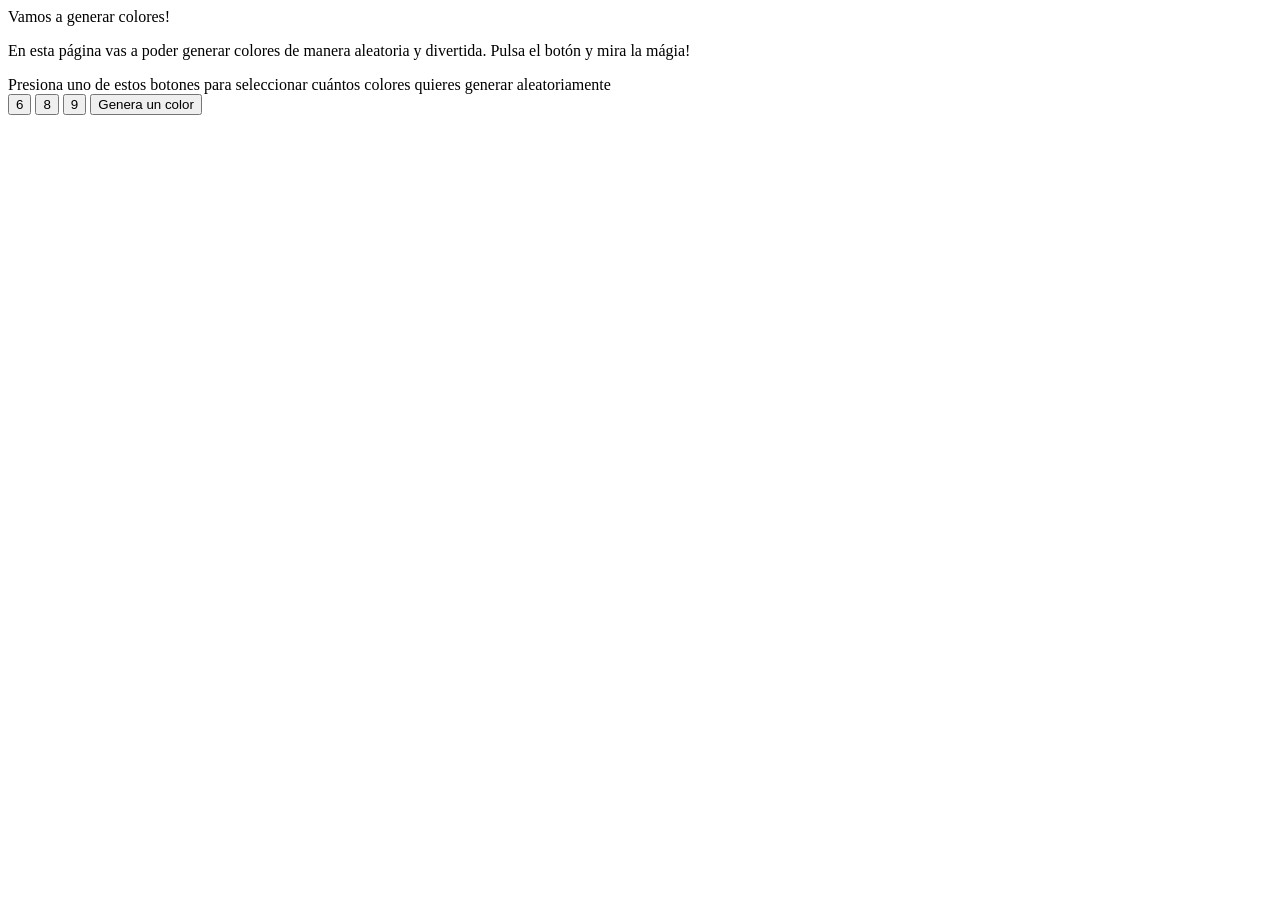
==== Desarrollo/index.html @ b22876b4 "Se genera la maqueta con el botón principal y los 3 botones para elegir la cantidad de paletas que v" ====
<!doctype html>
<html lang="en">
  <head>
    <meta charset="UTF-8" />
    <meta name="viewport" content="width=device-width, initial-scale=1.0" />
    <title>Generador de colores aleatorios</title>
  </head>
  <body>
    <header>Vamos a generar colores!</header>
    <p>
      En esta página vas a poder generar colores de manera aleatoria y
      divertida. Pulsa el botón y mira la mágia!
    </p>
    <div>
      Presiona uno de estos botones para seleccionar cuántos colores quieres
      generar aleatoriamente
    </div>
    <button class="boton-seis-colores">6</button>
    <button class="boton-ocho-colores">8</button>
    <button class="boton-nueve-colores">9</button>
    <button id="botonPrincipal">Genera un color</button>
    <script src="script.js"></script>
  </body>
</html>
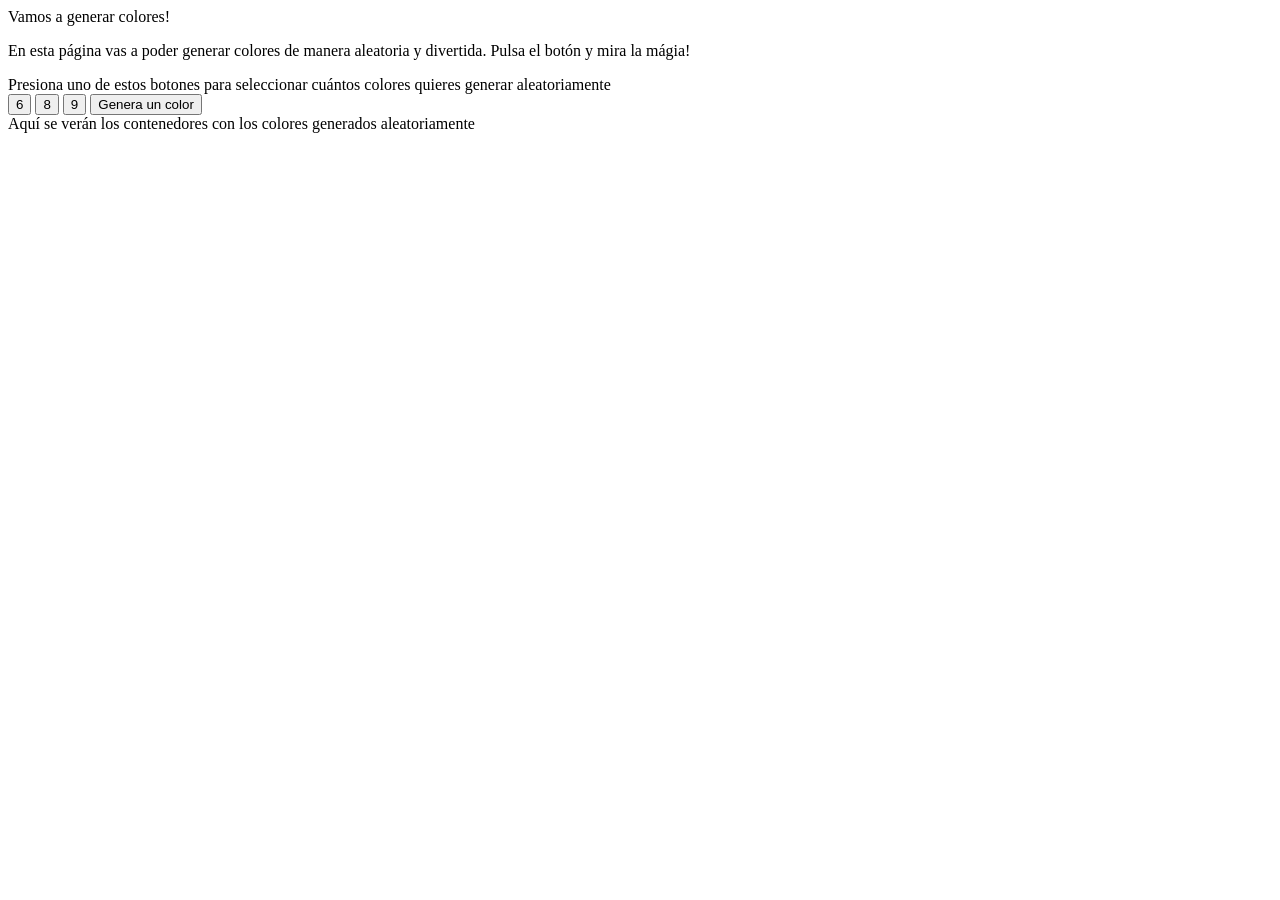
==== commit 17336536: "Se crean los botones para generar contenedores para los colores según se selecciones 6, 8 o 9. Se us" ====
--- a/Desarrollo/index.html
+++ b/Desarrollo/index.html
@@ -19,6 +19,9 @@
     <button class="boton-ocho-colores">8</button>
     <button class="boton-nueve-colores">9</button>
     <button id="botonPrincipal">Genera un color</button>
+    <div id="espacio-contenedores-colores">
+      Aquí se verán los contenedores con los colores generados aleatoriamente
+    </div>
     <script src="script.js"></script>
   </body>
 </html>
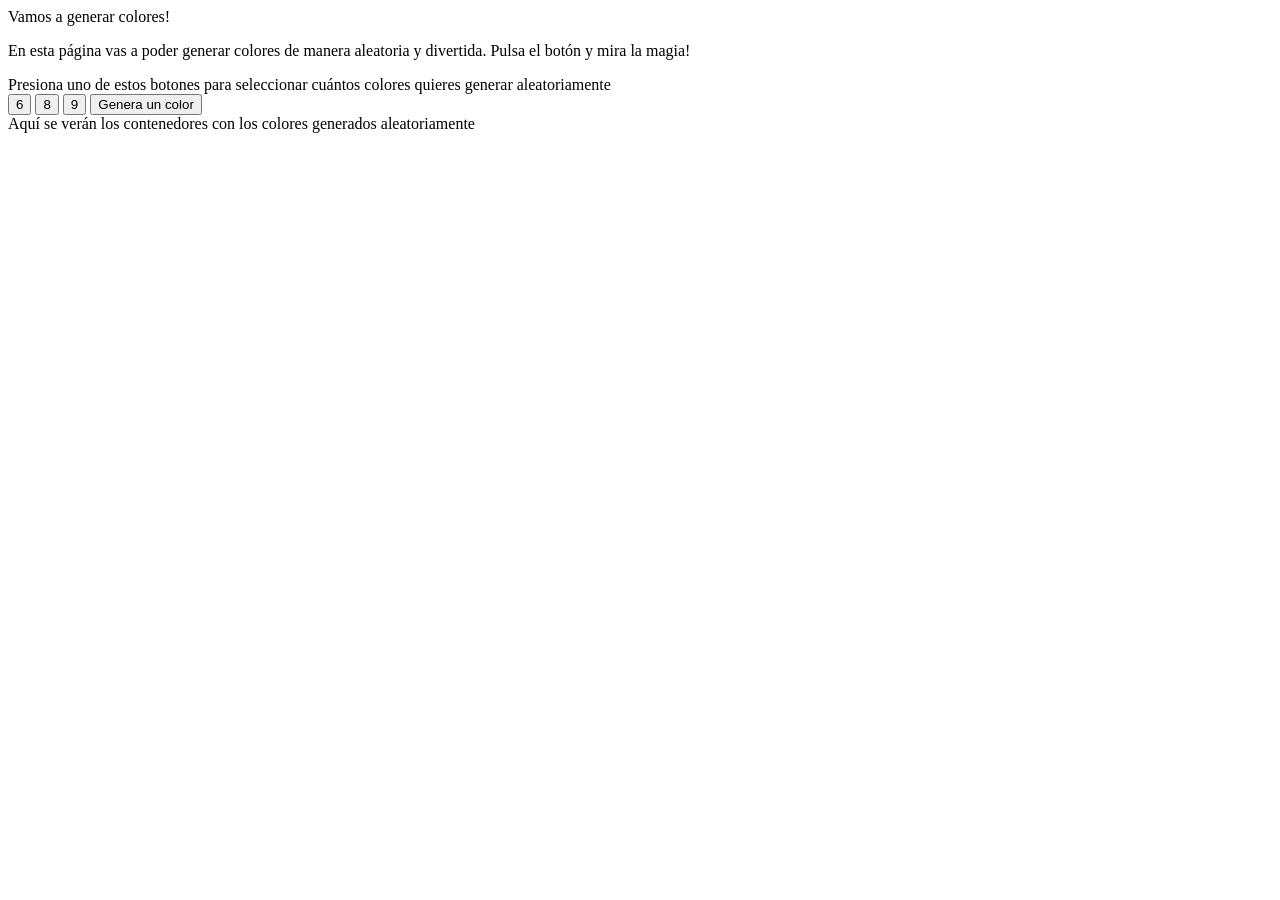
==== commit 50d09510: "Se cambian las clases de los botones para generar los contenedores de los colores para tener más cla" ====
--- a/Desarrollo/index.html
+++ b/Desarrollo/index.html
@@ -9,15 +9,15 @@
     <header>Vamos a generar colores!</header>
     <p>
       En esta página vas a poder generar colores de manera aleatoria y
-      divertida. Pulsa el botón y mira la mágia!
+      divertida. Pulsa el botón y mira la magia!
     </p>
     <div>
       Presiona uno de estos botones para seleccionar cuántos colores quieres
       generar aleatoriamente
     </div>
-    <button class="boton-seis-colores">6</button>
-    <button class="boton-ocho-colores">8</button>
-    <button class="boton-nueve-colores">9</button>
+    <button id="boton-seis-colores" class="boton-generar-contenedor">6</button>
+    <button id="boton-ocho-colores" class="boton-generar-contenedor">8</button>
+    <button id="boton-nueve-colores" class="boton-generar-contenedor">9</button>
     <button id="botonPrincipal">Genera un color</button>
     <div id="espacio-contenedores-colores">
       Aquí se verán los contenedores con los colores generados aleatoriamente
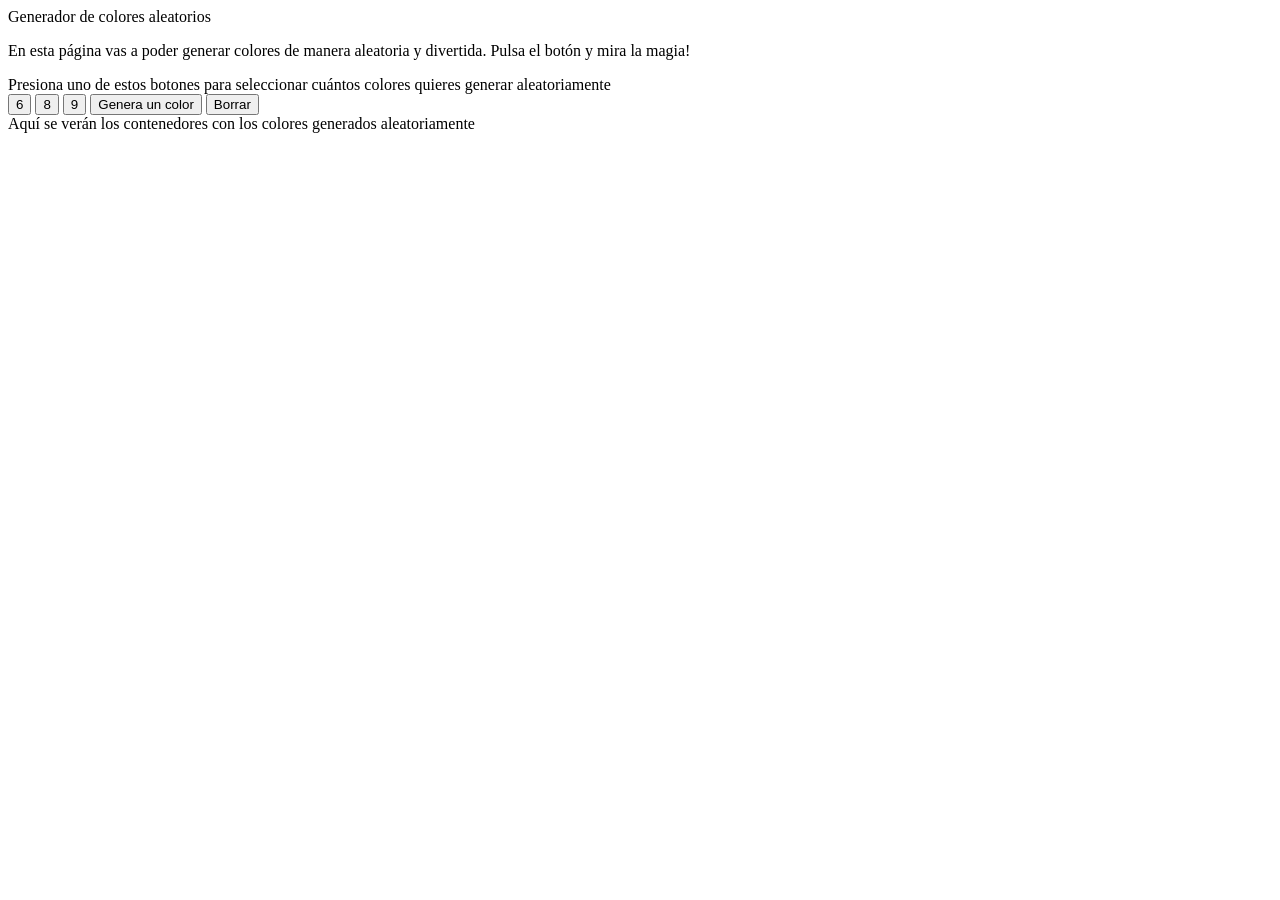
==== commit a6f924d2: "Se realizan cambios menores en el título, se agrega un botón para borrar los contenedores de colores" ====
--- a/Desarrollo/index.html
+++ b/Desarrollo/index.html
@@ -6,7 +6,7 @@
     <title>Generador de colores aleatorios</title>
   </head>
   <body>
-    <header>Vamos a generar colores!</header>
+    <header>Generador de colores aleatorios</header>
     <p>
       En esta página vas a poder generar colores de manera aleatoria y
       divertida. Pulsa el botón y mira la magia!
@@ -19,6 +19,7 @@
     <button id="boton-ocho-colores" class="boton-generar-contenedor">8</button>
     <button id="boton-nueve-colores" class="boton-generar-contenedor">9</button>
     <button id="botonPrincipal">Genera un color</button>
+    <button id="borrar-contenedores-de-colores">Borrar</button>
     <div id="espacio-contenedores-colores">
       Aquí se verán los contenedores con los colores generados aleatoriamente
     </div>
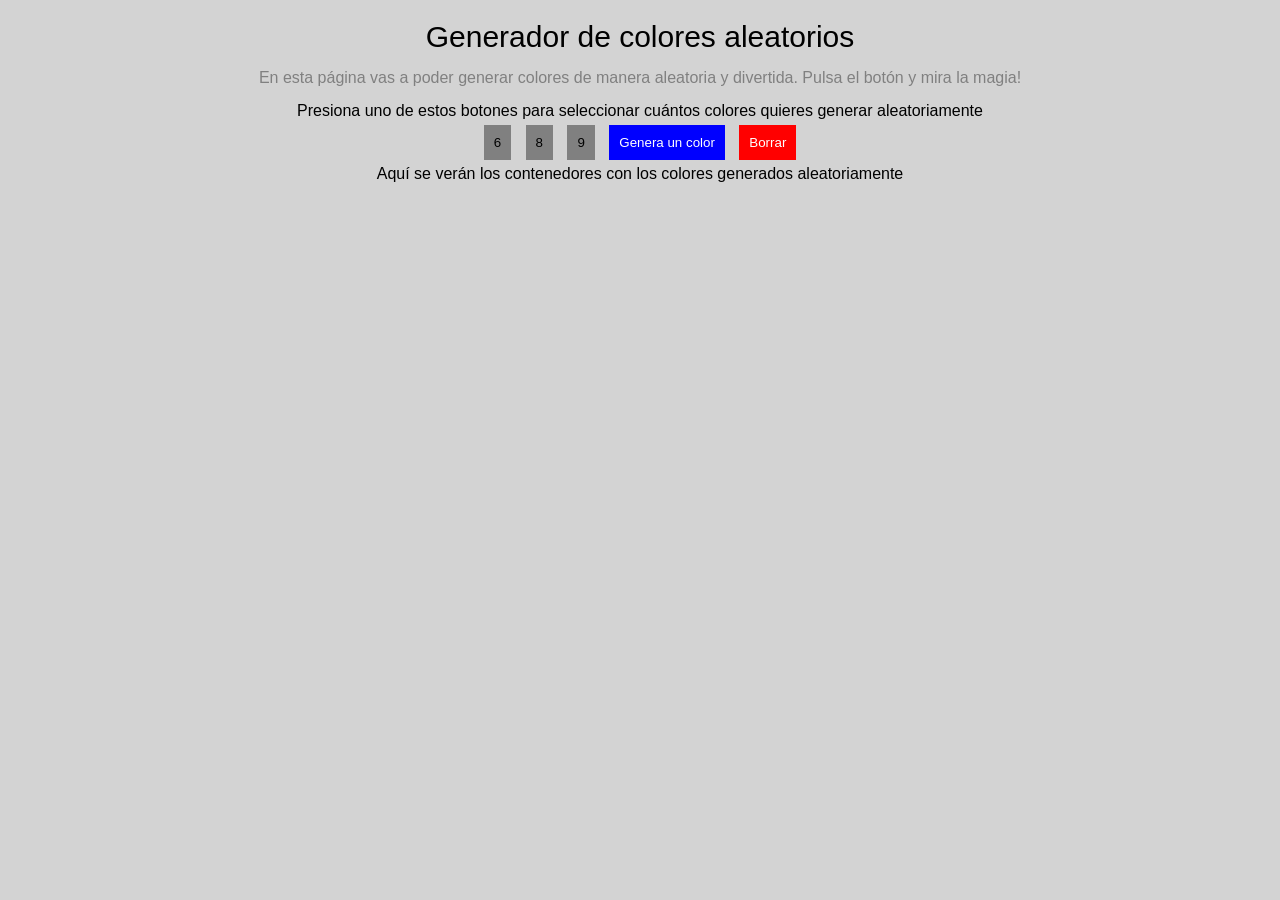
==== commit 5c3d8537: "Se generan los estilos para la página para dar color e interactividad a los botones, se realizan cam" ====
--- a/Desarrollo/index.html
+++ b/Desarrollo/index.html
@@ -3,6 +3,7 @@
   <head>
     <meta charset="UTF-8" />
     <meta name="viewport" content="width=device-width, initial-scale=1.0" />
+    <link rel="stylesheet" href="./style.css" />
     <title>Generador de colores aleatorios</title>
   </head>
   <body>
@@ -20,8 +21,9 @@
     <button id="boton-nueve-colores" class="boton-generar-contenedor">9</button>
     <button id="botonPrincipal">Genera un color</button>
     <button id="borrar-contenedores-de-colores">Borrar</button>
-    <div id="espacio-contenedores-colores">
+    <div>
       Aquí se verán los contenedores con los colores generados aleatoriamente
+      <div id="espacio-contenedores-colores"></div>
     </div>
     <script src="script.js"></script>
   </body>
--- a/Desarrollo/style.css
+++ b/Desarrollo/style.css
@@ -0,0 +1,62 @@
+body {
+  font-family: Arial;
+  background-color: lightgray;
+  color: black;
+  text-align: center;
+  margin: 20px;
+}
+
+header {
+  font-size: 30px;
+  color: black;
+  margin-bottom: 15px;
+}
+
+p {
+  color: gray;
+  font-size: 16px;
+  margin: 15px;
+}
+
+button {
+  background-color: blue;
+  color: white;
+  padding: 10px;
+  border: none;
+  margin: 5px;
+}
+
+button:hover {
+  background-color: darkblue;
+}
+
+.boton-generar-contenedor {
+  background-color: gray;
+  color: black;
+}
+
+#botonPrincipal {
+  background-color: blue;
+  color: white;
+}
+
+#borrar-contenedores-de-colores {
+  background-color: red;
+  color: white;
+}
+
+#espacio-contenedores-colores {
+  display: flex;
+  flex-wrap: wrap;
+  margin: 20px;
+}
+
+.contenedor-color {
+  background-color: white;
+  width: 200px;
+  height: 150px;
+  border: 1px solid black;
+  margin: 10px;
+  padding: 10px;
+  color: black;
+}
